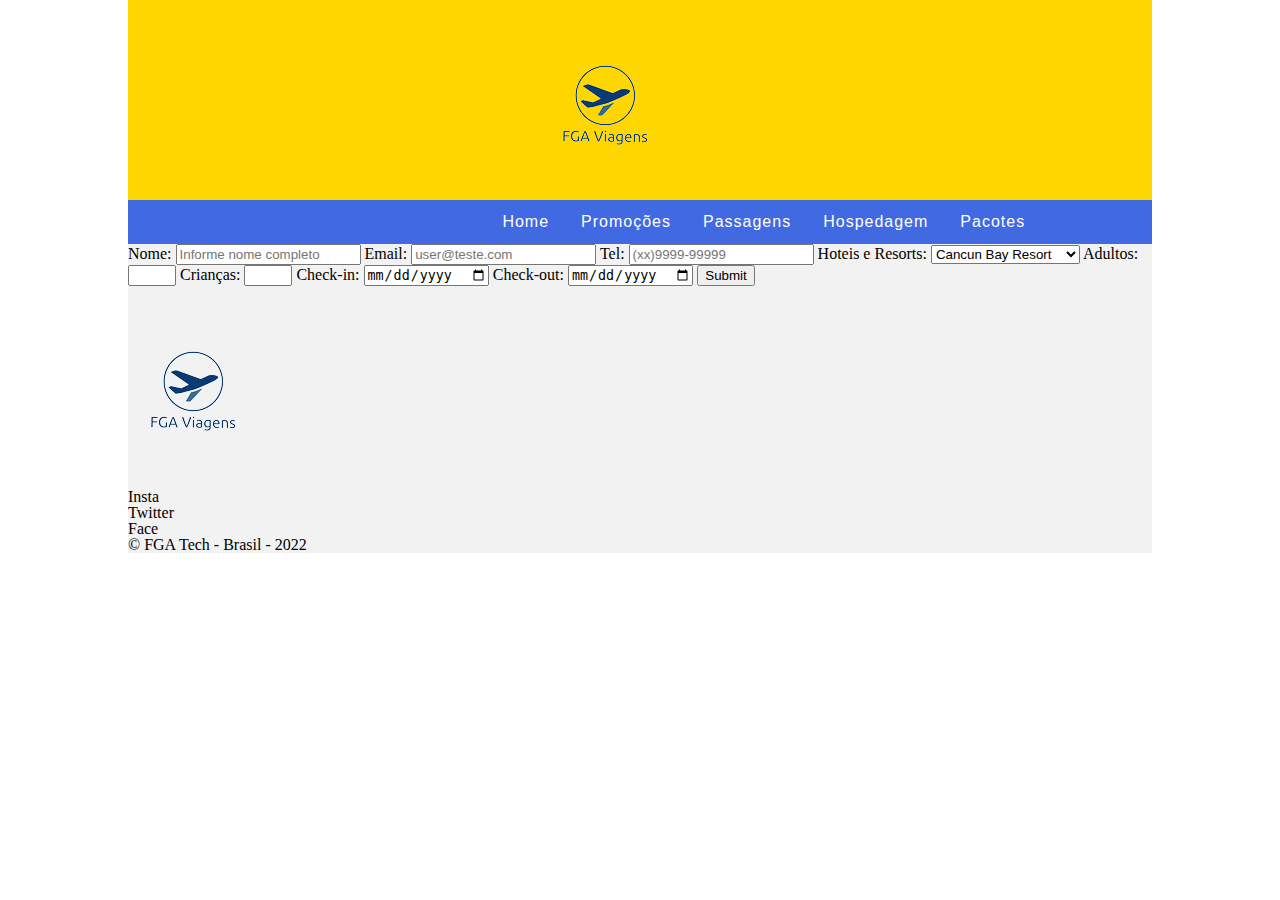
==== reserva.html @ 2d35185d "finalizado primeira parte" ====
<!DOCTYPE html>
<html>

<head>
    <meta charset="UTF-8">
    <meta http-equiv="X-UA-Compatible" content="IE=edge">
    <meta name="viewport" content="width=device-width, initial-scale=1.0">

    <link rel="stylesheet" href="css/normalize.css">
    <link rel="stylesheet" href="css/style.css">
    
    <title>Hospedagem</title>
</head>

<body>

    <div class="container">
        <header class="header">
            <img class="logo" src="img/logo.png" alt="FGA Viagens" />
        </header>

        <nav class="nav-bar">
            <ul>
                <li><a href="#">Home</a></li>
                <li><a href="#">Promoções</a></li>
                <li><a href="passagens.html">Passagens</a></li>
                <li><a href="hospedagem.html">Hospedagem</a></li>
                <li><a href="#">Pacotes</a></li>
            </ul>

        </nav>

        <section>
            <form name="reserva" method="post" enctype="multipart/form-data" action="#">
                <label for="nome"> Nome: 
                    <input type="text" id="nome" class="form-text" required maxlength="35" 
                    placeholder="Informe nome completo"/>
                </label>
                <label for="email"> Email: 
                    <input type="email" id="email" class="form-text" required maxlength="100"
                    placeholder="user@teste.com" />
                </label>
                <label for="tel"> Tel: 
                    <input type="tel" id="tel" class="form-text" required maxlength="15" 
                    placeholder="(xx)9999-99999" />
                </label>
                <label for="hoteis">Hoteis e Resorts:</label>
                <select id="hoteis" name="hoteis">
                    <option value="Cancun Bay">Cancun Bay Resort</option>
                    <option value="Coral Beach">Coral Beach Resort</option>
                    <option value="Haven Riviera">Haven Riviera Resort</option>
                </select>
                <label for="adultos">Adultos:</label>
                <input type="number" id="adultos" name="adultos" min="1" max="6" />
                <label for="crianças">Crianças:</label>
                <input type="number" id="crianças" name="crianças" min="1" max="3" />

               <label for="checkin"> Check-in: <input type="date" name="checkin" id="checkin"></label>
               <label for="checkout"> Check-out: <input type="date" name="checkout" id="checkout"></label>


                <input type="submit" id="enviar" />
            </form>



        </section>





        <footer>
            <img src="img/logo.png" alt="FGA Viagens" />
            
            <ul>
                <li>Insta</li>
                <li>Twitter</li>
                <li>Face</li>
            </ul>
            <p>
                &copy; FGA Tech - Brasil - 2022
            </p>
        </footer>


    </div>

</body>

</html>
---- css/style.css ----
.container{
    background-color: #f2f2f2; 
    width: 80%;
    margin-left: 10%;
}

.logo{
    display: block;
    margin-left: auto;
    margin-right: auto;
}


/* cabeçalho da pagina */

.header{
    background-color: gold;
}

/* menu inicio da página*/ 
.nav-bar li{
    float: left;
    text-align: center;
    letter-spacing:1px;
  
}

.nav-bar ul{
    list-style-type: none;
    overflow: hidden;
    padding-left:35%;
    background-color: RoyalBlue;
    font-family: "Anton", sans-serif;
}

.nav-bar li a{
    color:white;
    text-decoration: none;
    padding: 14px 16px;
    display: block;
       
}

.nav-bar li a:hover{
    background-color: gold;
    color:blue;
}

/* banner*/
.banner img{
    display: block;
    margin-left: auto;
    margin-right: auto;
    padding-top: 5px;
}

.resorts{
    margin-top: 25px;
    padding: 5px;
    font-family: "Varela_Round", sans-serif;
}

.resorts header{
    text-align: center;
    color: rgb(14, 14, 145);
    font-size: 35pt;
}

.resorts article{
    width: 90%;
    display: block;
    margin-left: auto;
    margin-right: auto;
}

.resorts p{
    padding: 5px;
    text-align: justify;
    color: rgb(14, 14, 145);
    font-size: 25px;
}

/* cards */

.column {
    float: left;
    width: 30%;
    padding: 15px;
    height: 350px;
    margin: 2% 0 2% 1%;
    box-shadow: 0 4px 8px 0 rgba(0, 0, 0, 0.2), 0 6px 20px 0 rgba(0, 0, 0, 0.19);
   
  }

.img-card{
    display: block;
    margin-left: auto;
    margin-right: auto;
    width: 400px;
}
  
.banner-card{
    width: 400px;
    margin-left: auto;
    margin-right: auto;
    margin-top: 2px;
    text-align: center;
    background-color: DimGray;
    font-family: "Anton", sans-serif;
}

.banner-card a{
    display: block;
    padding: 10px;
    text-decoration: none;
    color: white;
    font-size: 30px;
}

.row:after {
    content: "";
    display: table;
    clear: both;
  }
  




/* reserva */
.reserva{
    background-image: linear-gradient(RoyalBlue, LightSkyBlue);
    height: 250px;
}

.reserva h3{
    text-align: center;
    font-size: 25pt;
    color: white;
    padding: 35px 0;
}

.reserva button{
    background-color: gold;
    padding: 20px 26px;
    color: blue;
    font-size: 20pt;
    border-color: gold;
    border-radius: 8px 0;
    margin-bottom: 20px;
    margin-left: 45%;
}

.reserva button a{
   text-decoration: none;
   color: blue;
}

.reserva button a:hover{
    background-color: blue;
    color:white;
 }
 
 /* rodape da página*/

.footer{
    background-image: linear-gradient(LightSkyBlue, CornflowerBlue);
    margin-top: 5px;  
    color: white;
    text-align: center;
   }

.footer li{
    margin-left: auto;
    margin-right: auto;
    display: inline-block;
}

.footer ul{
  
    list-style-type: none;
    overflow: hidden;

}

.footer li a{
    color:white;
    text-decoration: none;
    padding: 24px 20px;
  }

.footer li a:hover{
    color:blue;
}

.creditos{
    margin-top: 2%;
}
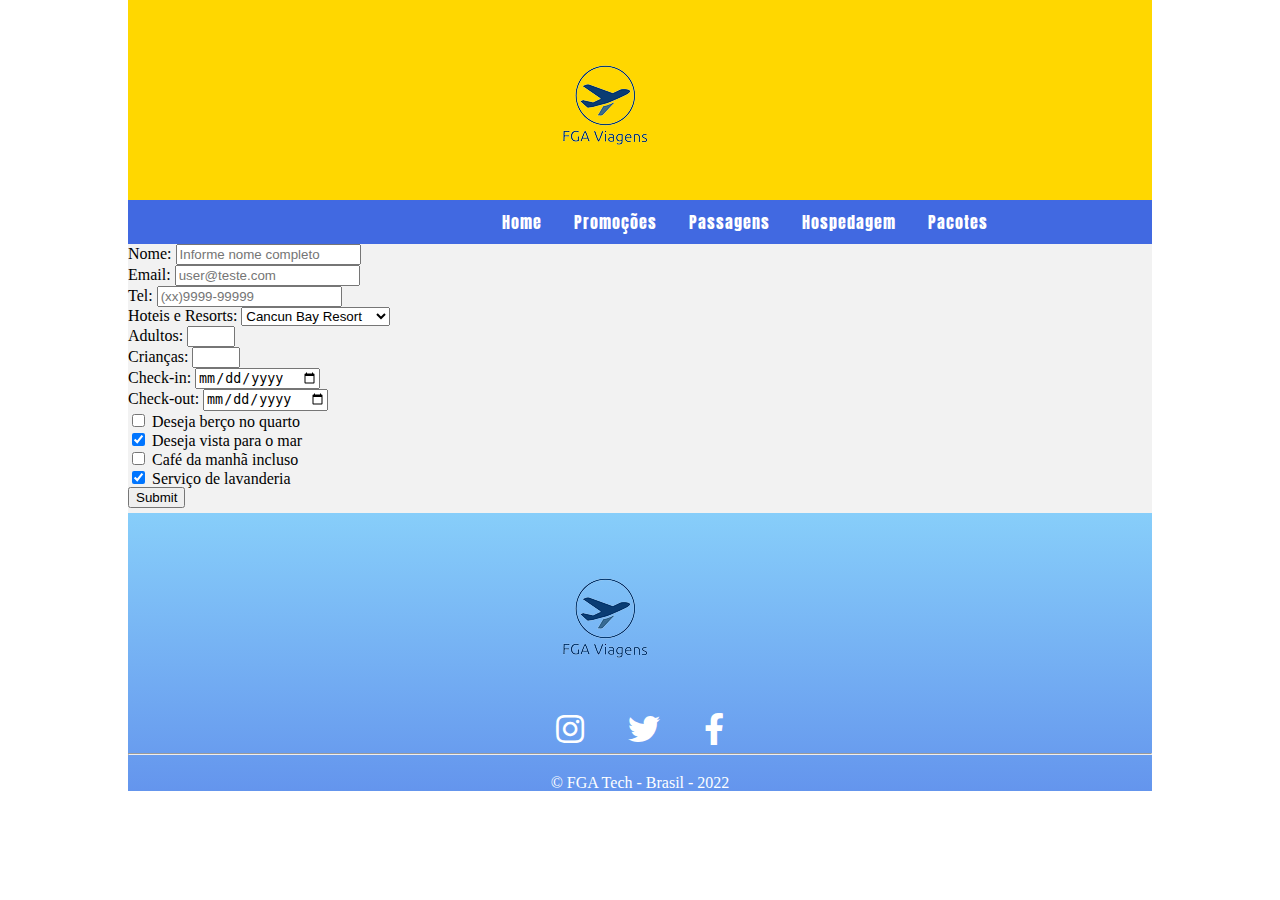
==== commit 0792cfbb: "upload dos arquivos" ====
--- a/reserva.html
+++ b/reserva.html
@@ -1,91 +1,228 @@
 <!DOCTYPE html>
 <html>
-
-<head>
-    <meta charset="UTF-8">
-    <meta http-equiv="X-UA-Compatible" content="IE=edge">
-    <meta name="viewport" content="width=device-width, initial-scale=1.0">
-
-    <link rel="stylesheet" href="css/normalize.css">
-    <link rel="stylesheet" href="css/style.css">
-    
+  <head>
+    <meta charset="UTF-8" />
+    <meta http-equiv="X-UA-Compatible" content="IE=edge" />
+    <meta name="viewport" content="width=device-width, initial-scale=1.0" />
+
+    <link rel="stylesheet" href="css/normalize.css" />
+    <link rel="stylesheet" href="css/style.css" />
+    <link
+      rel="stylesheet"
+      href="font/fontawesome-free-5.15.4-web/css/all.min.css"
+    />
+    <link
+      rel="stylesheet"
+      href="https://fonts.googleapis.com/css?family=Barlow|Anton"
+    />
+
+    <!-- CSS only -->
+    <link
+      href="https://cdn.jsdelivr.net/npm/bootstrap@5.2.0-beta1/dist/css/bootstrap.min.css"
+      rel="stylesheet"
+      integrity="sha384-0evHe/X+R7YkIZDRvuzKMRqM+OrBnVFBL6DOitfPri4tjfHxaWutUpFmBp4vmVor"
+      crossorigin="anonymous"
+    />
+    <!-- JavaScript Bundle with Popper -->
+    <script
+      src="https://cdn.jsdelivr.net/npm/bootstrap@5.2.0-beta1/dist/js/bootstrap.bundle.min.js"
+      integrity="sha384-pprn3073KE6tl6bjs2QrFaJGz5/SUsLqktiwsUTF55Jfv3qYSDhgCecCxMW52nD2"
+      crossorigin="anonymous"
+    ></script>
+
     <title>Hospedagem</title>
-</head>
-
-<body>
-
+  </head>
+
+  <body>
     <div class="container">
-        <header class="header">
-            <img class="logo" src="img/logo.png" alt="FGA Viagens" />
-        </header>
-
-        <nav class="nav-bar">
-            <ul>
-                <li><a href="#">Home</a></li>
-                <li><a href="#">Promoções</a></li>
-                <li><a href="passagens.html">Passagens</a></li>
-                <li><a href="hospedagem.html">Hospedagem</a></li>
-                <li><a href="#">Pacotes</a></li>
-            </ul>
-
-        </nav>
-
-        <section>
-            <form name="reserva" method="post" enctype="multipart/form-data" action="#">
-                <label for="nome"> Nome: 
-                    <input type="text" id="nome" class="form-text" required maxlength="35" 
-                    placeholder="Informe nome completo"/>
-                </label>
-                <label for="email"> Email: 
-                    <input type="email" id="email" class="form-text" required maxlength="100"
-                    placeholder="user@teste.com" />
-                </label>
-                <label for="tel"> Tel: 
-                    <input type="tel" id="tel" class="form-text" required maxlength="15" 
-                    placeholder="(xx)9999-99999" />
-                </label>
-                <label for="hoteis">Hoteis e Resorts:</label>
-                <select id="hoteis" name="hoteis">
-                    <option value="Cancun Bay">Cancun Bay Resort</option>
-                    <option value="Coral Beach">Coral Beach Resort</option>
-                    <option value="Haven Riviera">Haven Riviera Resort</option>
-                </select>
-                <label for="adultos">Adultos:</label>
-                <input type="number" id="adultos" name="adultos" min="1" max="6" />
-                <label for="crianças">Crianças:</label>
-                <input type="number" id="crianças" name="crianças" min="1" max="3" />
-
-               <label for="checkin"> Check-in: <input type="date" name="checkin" id="checkin"></label>
-               <label for="checkout"> Check-out: <input type="date" name="checkout" id="checkout"></label>
-
-
-                <input type="submit" id="enviar" />
-            </form>
-
-
-
-        </section>
-
-
-
-
-
-        <footer>
-            <img src="img/logo.png" alt="FGA Viagens" />
-            
-            <ul>
-                <li>Insta</li>
-                <li>Twitter</li>
-                <li>Face</li>
-            </ul>
-            <p>
-                &copy; FGA Tech - Brasil - 2022
-            </p>
-        </footer>
-
-
+      <header class="header">
+        <img class="logo" src="img/logo.png" alt="FGA Viagens" />
+      </header>
+
+      <nav class="nav-bar">
+        <ul>
+          <li><a href="#">Home</a></li>
+          <li><a href="#">Promoções</a></li>
+          <li><a href="passagens.html">Passagens</a></li>
+          <li><a href="hospedagem.html">Hospedagem</a></li>
+          <li><a href="#">Pacotes</a></li>
+        </ul>
+      </nav>
+
+      <section>
+        <form
+          name="reserva"
+          method="post"
+          enctype="multipart/form-data"
+          action="#"
+        >
+          <div class="row mt-1 mb-3">
+            <div class="col">
+              <label for="nome">Nome:</label>
+              <input
+                type="text"
+                id="nome"
+                class="form-text form-control"
+                required
+                maxlength="35"
+                placeholder="Informe nome completo"
+              />
+            </div>
+            <div class="col">
+              <label for="email">Email:</label>
+              <input
+                type="email"
+                id="email"
+                class="form-text form-control"
+                required
+                maxlength="100"
+                placeholder="user@teste.com"
+              />
+            </div>
+            <div class="col">
+              <label for="tel">Tel:</label>
+              <input
+                type="tel"
+                id="tel"
+                class="form-text form-control"
+                required
+                maxlength="15"
+                placeholder="(xx)9999-99999"
+              />
+            </div>
+          </div>
+          <div class="row mb-3">
+            <div class="col">
+              <label for="hoteis">Hoteis e Resorts:</label>
+              <select
+                id="hoteis"
+                name="hoteis"
+                class="form-control form-select"
+              >
+                <option value="Cancun Bay">Cancun Bay Resort</option>
+                <option value="Coral Beach">Coral Beach Resort</option>
+                <option value="Haven Riviera">Haven Riviera Resort</option>
+              </select>
+            </div>
+            <div class="col">
+              <label for="adultos">Adultos:</label>
+              <input
+                type="number"
+                id="adultos"
+                name="adultos"
+                min="1"
+                max="6"
+                class="form-control"
+              />
+            </div>
+            <div class="col">
+              <label for="crianças">Crianças:</label>
+
+              <input
+                type="number"
+                id="crianças"
+                name="crianças"
+                min="1"
+                max="3"
+                class="form-control"
+              />
+            </div>
+          </div>
+          <div class="row">
+            <div class="col-4">
+              <label for="checkin"> Check-in: </label>
+              <input
+                type="date"
+                name="checkin"
+                id="checkin"
+                class="form-control"
+              />
+            </div>
+            <div class="col-4">
+              <label for="checkout"> Check-out: </label>
+              <input
+                type="date"
+                name="checkout"
+                id="checkout"
+                class="form-control"
+              />
+            </div>
+
+            <div class="col-4 d-flex flex-column">
+              <div class="form-check form-switch">
+                <input
+                  class="form-check-input"
+                  type="checkbox"
+                  role="switch"
+                  id="flexSwitchCheckQuarto"
+                />
+                <label class="form-check-label" for="flexSwitchCheckQuarto"
+                  >Deseja berço no quarto</label
+                >
+              </div>
+              <div class="form-check form-switch">
+                <input
+                  class="form-check-input"
+                  type="checkbox"
+                  role="switch"
+                  id="flexSwitchCheckMar"
+                  checked
+                />
+                <label class="form-check-label" for="flexSwitchCheckMar"
+                  >Deseja vista para o mar</label
+                >
+              </div>
+
+              <div class="form-check form-switch">
+                <input
+                  class="form-check-input"
+                  type="checkbox"
+                  role="switch"
+                  id="flexSwitchCheckCafe"
+                />
+                <label class="form-check-label" for="flexSwitchCheckCafe"
+                  >Café da manhã incluso</label
+                >
+              </div>
+              <div class="form-check form-switch">
+                <input
+                  class="form-check-input"
+                  type="checkbox"
+                  role="switch"
+                  id="flexSwitchCheckLavanderia"
+                  checked
+                />
+                <label class="form-check-label" for="flexSwitchCheckLavanderia"
+                  >Serviço de lavanderia</label
+                >
+              </div>
+            </div>
+          </div>
+          <div class="row">
+            <div class="col d-flex align-items-end">
+              <input type="submit" id="enviar" class="btn btn-primary" />
+            </div>
+          </div>
+        </form>
+      </section>
+
+      <footer class="footer mt-5">
+        <img class="logo" src="img/logo.png" alt="FGA Viagens" />
+
+        <ul>
+          <li>
+            <a href="#"><i class="fab fa-instagram fa-2x"></i></a>
+          </li>
+          <li>
+            <a href="#"><i class="fab fa-twitter fa-2x"></i></a>
+          </li>
+          <li>
+            <a href="#"><i class="fab fa-facebook-f fa-2x"></i></a>
+          </li>
+        </ul>
+        <hr />
+        <p class="creditos">&copy; FGA Tech - Brasil - 2022</p>
+      </footer>
     </div>
-
-</body>
-
+  </body>
 </html>
--- a/font/fontawesome-free-5.15.4-web/css/all.min.css
+++ b/font/fontawesome-free-5.15.4-web/css/all.min.css
@@ -0,0 +1,5 @@
+/*!
+ * Font Awesome Free 5.15.4 by @fontawesome - https://fontawesome.com
+ * License - https://fontawesome.com/license/free (Icons: CC BY 4.0, Fonts: SIL OFL 1.1, Code: MIT License)
+ */
+.fa,.fab,.fad,.fal,.far,.fas{-moz-osx-font-smoothing:grayscale;-webkit-font-smoothing:antialiased;display:inline-block;font-style:normal;font-variant:normal;text-rendering:auto;line-height:1}.fa-lg{font-size:1.33333em;line-height:.75em;vertical-align:-.0667em}.fa-xs{font-size:.75em}.fa-sm{font-size:.875em}.fa-1x{font-size:1em}.fa-2x{font-size:2em}.fa-3x{font-size:3em}.fa-4x{font-size:4em}.fa-5x{font-size:5em}.fa-6x{font-size:6em}.fa-7x{font-size:7em}.fa-8x{font-size:8em}.fa-9x{font-size:9em}.fa-10x{font-size:10em}.fa-fw{text-align:center;width:1.25em}.fa-ul{list-style-type:none;margin-left:2.5em;padding-left:0}.fa-ul>li{position:relative}.fa-li{left:-2em;position:absolute;text-align:center;width:2em;line-height:inherit}.fa-border{border:.08em solid #eee;border-radius:.1em;padding:.2em .25em .15em}.fa-pull-left{float:left}.fa-pull-right{float:right}.fa.fa-pull-left,.fab.fa-pull-left,.fal.fa-pull-left,.far.fa-pull-left,.fas.fa-pull-left{margin-right:.3em}.fa.fa-pull-right,.fab.fa-pull-right,.fal.fa-pull-right,.far.fa-pull-right,.fas.fa-pull-right{margin-left:.3em}.fa-spin{-webkit-animation:fa-spin 2s linear infinite;animation:fa-spin 2s linear infinite}.fa-pulse{-webkit-animation:fa-spin 1s steps(8) infinite;animation:fa-spin 1s steps(8) infinite}@-webkit-keyframes fa-spin{0%{-webkit-transform:rotate(0deg);transform:rotate(0deg)}to{-webkit-transform:rotate(1turn);transform:rotate(1turn)}}@keyframes fa-spin{0%{-webkit-transform:rotate(0deg);transform:rotate(0deg)}to{-webkit-transform:rotate(1turn);transform:rotate(1turn)}}.fa-rotate-90{-ms-filter:"progid:DXImageTransform.Microsoft.BasicImage(rotation=1)";-webkit-transform:rotate(90deg);transform:rotate(90deg)}.fa-rotate-180{-ms-filter:"progid:DXImageTransform.Microsoft.BasicImage(rotation=2)";-webkit-transform:rotate(180deg);transform:rotate(180deg)}.fa-rotate-270{-ms-filter:"progid:DXImageTransform.Microsoft.BasicImage(rotation=3)";-webkit-transform:rotate(270deg);transform:rotate(270deg)}.fa-flip-horizontal{-ms-filter:"progid:DXImageTransform.Microsoft.BasicImage(rotation=0, mirror=1)";-webkit-transform:scaleX(-1);transform:scaleX(-1)}.fa-flip-vertical{-webkit-transform:scaleY(-1);transform:scaleY(-1)}.fa-flip-both,.fa-flip-horizontal.fa-flip-vertical,.fa-flip-vertical{-ms-filter:"progid:DXImageTransform.Microsoft.BasicImage(rotation=2, mirror=1)"}.fa-flip-both,.fa-flip-horizontal.fa-flip-vertical{-webkit-transform:scale(-1);transform:scale(-1)}:root .fa-flip-both,:root .fa-flip-horizontal,:root .fa-flip-vertical,:root .fa-rotate-90,:root .fa-rotate-180,:root .fa-rotate-270{-webkit-filter:none;filter:none}.fa-stack{display:inline-block;height:2em;line-height:2em;position:relative;vertical-align:middle;width:2.5em}.fa-stack-1x,.fa-stack-2x{left:0;position:absolute;text-align:center;width:100%}.fa-stack-1x{line-height:inherit}.fa-stack-2x{font-size:2em}.fa-inverse{color:#fff}.fa-500px:before{content:"\f26e"}.fa-accessible-icon:before{content:"\f368"}.fa-accusoft:before{content:"\f369"}.fa-acquisitions-incorporated:before{content:"\f6af"}.fa-ad:before{content:"\f641"}.fa-address-book:before{content:"\f2b9"}.fa-address-card:before{content:"\f2bb"}.fa-adjust:before{content:"\f042"}.fa-adn:before{content:"\f170"}.fa-adversal:before{content:"\f36a"}.fa-affiliatetheme:before{content:"\f36b"}.fa-air-freshener:before{content:"\f5d0"}.fa-airbnb:before{content:"\f834"}.fa-algolia:before{content:"\f36c"}.fa-align-center:before{content:"\f037"}.fa-align-justify:before{content:"\f039"}.fa-align-left:before{content:"\f036"}.fa-align-right:before{content:"\f038"}.fa-alipay:before{content:"\f642"}.fa-allergies:before{content:"\f461"}.fa-amazon:before{content:"\f270"}.fa-amazon-pay:before{content:"\f42c"}.fa-ambulance:before{content:"\f0f9"}.fa-american-sign-language-interpreting:before{content:"\f2a3"}.fa-amilia:before{content:"\f36d"}.fa-anchor:before{content:"\f13d"}.fa-android:before{content:"\f17b"}.fa-angellist:before{content:"\f209"}.fa-angle-double-down:before{content:"\f103"}.fa-angle-double-left:before{content:"\f100"}.fa-angle-double-right:before{content:"\f101"}.fa-angle-double-up:before{content:"\f102"}.fa-angle-down:before{content:"\f107"}.fa-angle-left:before{content:"\f104"}.fa-angle-right:before{content:"\f105"}.fa-angle-up:before{content:"\f106"}.fa-angry:before{content:"\f556"}.fa-angrycreative:before{content:"\f36e"}.fa-angular:before{content:"\f420"}.fa-ankh:before{content:"\f644"}.fa-app-store:before{content:"\f36f"}.fa-app-store-ios:before{content:"\f370"}.fa-apper:before{content:"\f371"}.fa-apple:before{content:"\f179"}.fa-apple-alt:before{content:"\f5d1"}.fa-apple-pay:before{content:"\f415"}.fa-archive:before{content:"\f187"}.fa-archway:before{content:"\f557"}.fa-arrow-alt-circle-down:before{content:"\f358"}.fa-arrow-alt-circle-left:before{content:"\f359"}.fa-arrow-alt-circle-right:before{content:"\f35a"}.fa-arrow-alt-circle-up:before{content:"\f35b"}.fa-arrow-circle-down:before{content:"\f0ab"}.fa-arrow-circle-left:before{content:"\f0a8"}.fa-arrow-circle-right:before{content:"\f0a9"}.fa-arrow-circle-up:before{content:"\f0aa"}.fa-arrow-down:before{content:"\f063"}.fa-arrow-left:before{content:"\f060"}.fa-arrow-right:before{content:"\f061"}.fa-arrow-up:before{content:"\f062"}.fa-arrows-alt:before{content:"\f0b2"}.fa-arrows-alt-h:before{content:"\f337"}.fa-arrows-alt-v:before{content:"\f338"}.fa-artstation:before{content:"\f77a"}.fa-assistive-listening-systems:before{content:"\f2a2"}.fa-asterisk:before{content:"\f069"}.fa-asymmetrik:before{content:"\f372"}.fa-at:before{content:"\f1fa"}.fa-atlas:before{content:"\f558"}.fa-atlassian:before{content:"\f77b"}.fa-atom:before{content:"\f5d2"}.fa-audible:before{content:"\f373"}.fa-audio-description:before{content:"\f29e"}.fa-autoprefixer:before{content:"\f41c"}.fa-avianex:before{content:"\f374"}.fa-aviato:before{content:"\f421"}.fa-award:before{content:"\f559"}.fa-aws:before{content:"\f375"}.fa-baby:before{content:"\f77c"}.fa-baby-carriage:before{content:"\f77d"}.fa-backspace:before{content:"\f55a"}.fa-backward:before{content:"\f04a"}.fa-bacon:before{content:"\f7e5"}.fa-bacteria:before{content:"\e059"}.fa-bacterium:before{content:"\e05a"}.fa-bahai:before{content:"\f666"}.fa-balance-scale:before{content:"\f24e"}.fa-balance-scale-left:before{content:"\f515"}.fa-balance-scale-right:before{content:"\f516"}.fa-ban:before{content:"\f05e"}.fa-band-aid:before{content:"\f462"}.fa-bandcamp:before{content:"\f2d5"}.fa-barcode:before{content:"\f02a"}.fa-bars:before{content:"\f0c9"}.fa-baseball-ball:before{content:"\f433"}.fa-basketball-ball:before{content:"\f434"}.fa-bath:before{content:"\f2cd"}.fa-battery-empty:before{content:"\f244"}.fa-battery-full:before{content:"\f240"}.fa-battery-half:before{content:"\f242"}.fa-battery-quarter:before{content:"\f243"}.fa-battery-three-quarters:before{content:"\f241"}.fa-battle-net:before{content:"\f835"}.fa-bed:before{content:"\f236"}.fa-beer:before{content:"\f0fc"}.fa-behance:before{content:"\f1b4"}.fa-behance-square:before{content:"\f1b5"}.fa-bell:before{content:"\f0f3"}.fa-bell-slash:before{content:"\f1f6"}.fa-bezier-curve:before{content:"\f55b"}.fa-bible:before{content:"\f647"}.fa-bicycle:before{content:"\f206"}.fa-biking:before{content:"\f84a"}.fa-bimobject:before{content:"\f378"}.fa-binoculars:before{content:"\f1e5"}.fa-biohazard:before{content:"\f780"}.fa-birthday-cake:before{content:"\f1fd"}.fa-bitbucket:before{content:"\f171"}.fa-bitcoin:before{content:"\f379"}.fa-bity:before{content:"\f37a"}.fa-black-tie:before{content:"\f27e"}.fa-blackberry:before{content:"\f37b"}.fa-blender:before{content:"\f517"}.fa-blender-phone:before{content:"\f6b6"}.fa-blind:before{content:"\f29d"}.fa-blog:before{content:"\f781"}.fa-blogger:before{content:"\f37c"}.fa-blogger-b:before{content:"\f37d"}.fa-bluetooth:before{content:"\f293"}.fa-bluetooth-b:before{content:"\f294"}.fa-bold:before{content:"\f032"}.fa-bolt:before{content:"\f0e7"}.fa-bomb:before{content:"\f1e2"}.fa-bone:before{content:"\f5d7"}.fa-bong:before{content:"\f55c"}.fa-book:before{content:"\f02d"}.fa-book-dead:before{content:"\f6b7"}.fa-book-medical:before{content:"\f7e6"}.fa-book-open:before{content:"\f518"}.fa-book-reader:before{content:"\f5da"}.fa-bookmark:before{content:"\f02e"}.fa-bootstrap:before{content:"\f836"}.fa-border-all:before{content:"\f84c"}.fa-border-none:before{content:"\f850"}.fa-border-style:before{content:"\f853"}.fa-bowling-ball:before{content:"\f436"}.fa-box:before{content:"\f466"}.fa-box-open:before{content:"\f49e"}.fa-box-tissue:before{content:"\e05b"}.fa-boxes:before{content:"\f468"}.fa-braille:before{content:"\f2a1"}.fa-brain:before{content:"\f5dc"}.fa-bread-slice:before{content:"\f7ec"}.fa-briefcase:before{content:"\f0b1"}.fa-briefcase-medical:before{content:"\f469"}.fa-broadcast-tower:before{content:"\f519"}.fa-broom:before{content:"\f51a"}.fa-brush:before{content:"\f55d"}.fa-btc:before{content:"\f15a"}.fa-buffer:before{content:"\f837"}.fa-bug:before{content:"\f188"}.fa-building:before{content:"\f1ad"}.fa-bullhorn:before{content:"\f0a1"}.fa-bullseye:before{content:"\f140"}.fa-burn:before{content:"\f46a"}.fa-buromobelexperte:before{content:"\f37f"}.fa-bus:before{content:"\f207"}.fa-bus-alt:before{content:"\f55e"}.fa-business-time:before{content:"\f64a"}.fa-buy-n-large:before{content:"\f8a6"}.fa-buysellads:before{content:"\f20d"}.fa-calculator:before{content:"\f1ec"}.fa-calendar:before{content:"\f133"}.fa-calendar-alt:before{content:"\f073"}.fa-calendar-check:before{content:"\f274"}.fa-calendar-day:before{content:"\f783"}.fa-calendar-minus:before{content:"\f272"}.fa-calendar-plus:before{content:"\f271"}.fa-calendar-times:before{content:"\f273"}.fa-calendar-week:before{content:"\f784"}.fa-camera:before{content:"\f030"}.fa-camera-retro:before{content:"\f083"}.fa-campground:before{content:"\f6bb"}.fa-canadian-maple-leaf:before{content:"\f785"}.fa-candy-cane:before{content:"\f786"}.fa-cannabis:before{content:"\f55f"}.fa-capsules:before{content:"\f46b"}.fa-car:before{content:"\f1b9"}.fa-car-alt:before{content:"\f5de"}.fa-car-battery:before{content:"\f5df"}.fa-car-crash:before{content:"\f5e1"}.fa-car-side:before{content:"\f5e4"}.fa-caravan:before{content:"\f8ff"}.fa-caret-down:before{content:"\f0d7"}.fa-caret-left:before{content:"\f0d9"}.fa-caret-right:before{content:"\f0da"}.fa-caret-square-down:before{content:"\f150"}.fa-caret-square-left:before{content:"\f191"}.fa-caret-square-right:before{content:"\f152"}.fa-caret-square-up:before{content:"\f151"}.fa-caret-up:before{content:"\f0d8"}.fa-carrot:before{content:"\f787"}.fa-cart-arrow-down:before{content:"\f218"}.fa-cart-plus:before{content:"\f217"}.fa-cash-register:before{content:"\f788"}.fa-cat:before{content:"\f6be"}.fa-cc-amazon-pay:before{content:"\f42d"}.fa-cc-amex:before{content:"\f1f3"}.fa-cc-apple-pay:before{content:"\f416"}.fa-cc-diners-club:before{content:"\f24c"}.fa-cc-discover:before{content:"\f1f2"}.fa-cc-jcb:before{content:"\f24b"}.fa-cc-mastercard:before{content:"\f1f1"}.fa-cc-paypal:before{content:"\f1f4"}.fa-cc-stripe:before{content:"\f1f5"}.fa-cc-visa:before{content:"\f1f0"}.fa-centercode:before{content:"\f380"}.fa-centos:before{content:"\f789"}.fa-certificate:before{content:"\f0a3"}.fa-chair:before{content:"\f6c0"}.fa-chalkboard:before{content:"\f51b"}.fa-chalkboard-teacher:before{content:"\f51c"}.fa-charging-station:before{content:"\f5e7"}.fa-chart-area:before{content:"\f1fe"}.fa-chart-bar:before{content:"\f080"}.fa-chart-line:before{content:"\f201"}.fa-chart-pie:before{content:"\f200"}.fa-check:before{content:"\f00c"}.fa-check-circle:before{content:"\f058"}.fa-check-double:before{content:"\f560"}.fa-check-square:before{content:"\f14a"}.fa-cheese:before{content:"\f7ef"}.fa-chess:before{content:"\f439"}.fa-chess-bishop:before{content:"\f43a"}.fa-chess-board:before{content:"\f43c"}.fa-chess-king:before{content:"\f43f"}.fa-chess-knight:before{content:"\f441"}.fa-chess-pawn:before{content:"\f443"}.fa-chess-queen:before{content:"\f445"}.fa-chess-rook:before{content:"\f447"}.fa-chevron-circle-down:before{content:"\f13a"}.fa-chevron-circle-left:before{content:"\f137"}.fa-chevron-circle-right:before{content:"\f138"}.fa-chevron-circle-up:before{content:"\f139"}.fa-chevron-down:before{content:"\f078"}.fa-chevron-left:before{content:"\f053"}.fa-chevron-right:before{content:"\f054"}.fa-chevron-up:before{content:"\f077"}.fa-child:before{content:"\f1ae"}.fa-chrome:before{content:"\f268"}.fa-chromecast:before{content:"\f838"}.fa-church:before{content:"\f51d"}.fa-circle:before{content:"\f111"}.fa-circle-notch:before{content:"\f1ce"}.fa-city:before{content:"\f64f"}.fa-clinic-medical:before{content:"\f7f2"}.fa-clipboard:before{content:"\f328"}.fa-clipboard-check:before{content:"\f46c"}.fa-clipboard-list:before{content:"\f46d"}.fa-clock:before{content:"\f017"}.fa-clone:before{content:"\f24d"}.fa-closed-captioning:before{content:"\f20a"}.fa-cloud:before{content:"\f0c2"}.fa-cloud-download-alt:before{content:"\f381"}.fa-cloud-meatball:before{content:"\f73b"}.fa-cloud-moon:before{content:"\f6c3"}.fa-cloud-moon-rain:before{content:"\f73c"}.fa-cloud-rain:before{content:"\f73d"}.fa-cloud-showers-heavy:before{content:"\f740"}.fa-cloud-sun:before{content:"\f6c4"}.fa-cloud-sun-rain:before{content:"\f743"}.fa-cloud-upload-alt:before{content:"\f382"}.fa-cloudflare:before{content:"\e07d"}.fa-cloudscale:before{content:"\f383"}.fa-cloudsmith:before{content:"\f384"}.fa-cloudversify:before{content:"\f385"}.fa-cocktail:before{content:"\f561"}.fa-code:before{content:"\f121"}.fa-code-branch:before{content:"\f126"}.fa-codepen:before{content:"\f1cb"}.fa-codiepie:before{content:"\f284"}.fa-coffee:before{content:"\f0f4"}.fa-cog:before{content:"\f013"}.fa-cogs:before{content:"\f085"}.fa-coins:before{content:"\f51e"}.fa-columns:before{content:"\f0db"}.fa-comment:before{content:"\f075"}.fa-comment-alt:before{content:"\f27a"}.fa-comment-dollar:before{content:"\f651"}.fa-comment-dots:before{content:"\f4ad"}.fa-comment-medical:before{content:"\f7f5"}.fa-comment-slash:before{content:"\f4b3"}.fa-comments:before{content:"\f086"}.fa-comments-dollar:before{content:"\f653"}.fa-compact-disc:before{content:"\f51f"}.fa-compass:before{content:"\f14e"}.fa-compress:before{content:"\f066"}.fa-compress-alt:before{content:"\f422"}.fa-compress-arrows-alt:before{content:"\f78c"}.fa-concierge-bell:before{content:"\f562"}.fa-confluence:before{content:"\f78d"}.fa-connectdevelop:before{content:"\f20e"}.fa-contao:before{content:"\f26d"}.fa-cookie:before{content:"\f563"}.fa-cookie-bite:before{content:"\f564"}.fa-copy:before{content:"\f0c5"}.fa-copyright:before{content:"\f1f9"}.fa-cotton-bureau:before{content:"\f89e"}.fa-couch:before{content:"\f4b8"}.fa-cpanel:before{content:"\f388"}.fa-creative-commons:before{content:"\f25e"}.fa-creative-commons-by:before{content:"\f4e7"}.fa-creative-commons-nc:before{content:"\f4e8"}.fa-creative-commons-nc-eu:before{content:"\f4e9"}.fa-creative-commons-nc-jp:before{content:"\f4ea"}.fa-creative-commons-nd:before{content:"\f4eb"}.fa-creative-commons-pd:before{content:"\f4ec"}.fa-creative-commons-pd-alt:before{content:"\f4ed"}.fa-creative-commons-remix:before{content:"\f4ee"}.fa-creative-commons-sa:before{content:"\f4ef"}.fa-creative-commons-sampling:before{content:"\f4f0"}.fa-creative-commons-sampling-plus:before{content:"\f4f1"}.fa-creative-commons-share:before{content:"\f4f2"}.fa-creative-commons-zero:before{content:"\f4f3"}.fa-credit-card:before{content:"\f09d"}.fa-critical-role:before{content:"\f6c9"}.fa-crop:before{content:"\f125"}.fa-crop-alt:before{content:"\f565"}.fa-cross:before{content:"\f654"}.fa-crosshairs:before{content:"\f05b"}.fa-crow:before{content:"\f520"}.fa-crown:before{content:"\f521"}.fa-crutch:before{content:"\f7f7"}.fa-css3:before{content:"\f13c"}.fa-css3-alt:before{content:"\f38b"}.fa-cube:before{content:"\f1b2"}.fa-cubes:before{content:"\f1b3"}.fa-cut:before{content:"\f0c4"}.fa-cuttlefish:before{content:"\f38c"}.fa-d-and-d:before{content:"\f38d"}.fa-d-and-d-beyond:before{content:"\f6ca"}.fa-dailymotion:before{content:"\e052"}.fa-dashcube:before{content:"\f210"}.fa-database:before{content:"\f1c0"}.fa-deaf:before{content:"\f2a4"}.fa-deezer:before{content:"\e077"}.fa-delicious:before{content:"\f1a5"}.fa-democrat:before{content:"\f747"}.fa-deploydog:before{content:"\f38e"}.fa-deskpro:before{content:"\f38f"}.fa-desktop:before{content:"\f108"}.fa-dev:before{content:"\f6cc"}.fa-deviantart:before{content:"\f1bd"}.fa-dharmachakra:before{content:"\f655"}.fa-dhl:before{content:"\f790"}.fa-diagnoses:before{content:"\f470"}.fa-diaspora:before{content:"\f791"}.fa-dice:before{content:"\f522"}.fa-dice-d20:before{content:"\f6cf"}.fa-dice-d6:before{content:"\f6d1"}.fa-dice-five:before{content:"\f523"}.fa-dice-four:before{content:"\f524"}.fa-dice-one:before{content:"\f525"}.fa-dice-six:before{content:"\f526"}.fa-dice-three:before{content:"\f527"}.fa-dice-two:before{content:"\f528"}.fa-digg:before{content:"\f1a6"}.fa-digital-ocean:before{content:"\f391"}.fa-digital-tachograph:before{content:"\f566"}.fa-directions:before{content:"\f5eb"}.fa-discord:before{content:"\f392"}.fa-discourse:before{content:"\f393"}.fa-disease:before{content:"\f7fa"}.fa-divide:before{content:"\f529"}.fa-dizzy:before{content:"\f567"}.fa-dna:before{content:"\f471"}.fa-dochub:before{content:"\f394"}.fa-docker:before{content:"\f395"}.fa-dog:before{content:"\f6d3"}.fa-dollar-sign:before{content:"\f155"}.fa-dolly:before{content:"\f472"}.fa-dolly-flatbed:before{content:"\f474"}.fa-donate:before{content:"\f4b9"}.fa-door-closed:before{content:"\f52a"}.fa-door-open:before{content:"\f52b"}.fa-dot-circle:before{content:"\f192"}.fa-dove:before{content:"\f4ba"}.fa-download:before{content:"\f019"}.fa-draft2digital:before{content:"\f396"}.fa-drafting-compass:before{content:"\f568"}.fa-dragon:before{content:"\f6d5"}.fa-draw-polygon:before{content:"\f5ee"}.fa-dribbble:before{content:"\f17d"}.fa-dribbble-square:before{content:"\f397"}.fa-dropbox:before{content:"\f16b"}.fa-drum:before{content:"\f569"}.fa-drum-steelpan:before{content:"\f56a"}.fa-drumstick-bite:before{content:"\f6d7"}.fa-drupal:before{content:"\f1a9"}.fa-dumbbell:before{content:"\f44b"}.fa-dumpster:before{content:"\f793"}.fa-dumpster-fire:before{content:"\f794"}.fa-dungeon:before{content:"\f6d9"}.fa-dyalog:before{content:"\f399"}.fa-earlybirds:before{content:"\f39a"}.fa-ebay:before{content:"\f4f4"}.fa-edge:before{content:"\f282"}.fa-edge-legacy:before{content:"\e078"}.fa-edit:before{content:"\f044"}.fa-egg:before{content:"\f7fb"}.fa-eject:before{content:"\f052"}.fa-elementor:before{content:"\f430"}.fa-ellipsis-h:before{content:"\f141"}.fa-ellipsis-v:before{content:"\f142"}.fa-ello:before{content:"\f5f1"}.fa-ember:before{content:"\f423"}.fa-empire:before{content:"\f1d1"}.fa-envelope:before{content:"\f0e0"}.fa-envelope-open:before{content:"\f2b6"}.fa-envelope-open-text:before{content:"\f658"}.fa-envelope-square:before{content:"\f199"}.fa-envira:before{content:"\f299"}.fa-equals:before{content:"\f52c"}.fa-eraser:before{content:"\f12d"}.fa-erlang:before{content:"\f39d"}.fa-ethereum:before{content:"\f42e"}.fa-ethernet:before{content:"\f796"}.fa-etsy:before{content:"\f2d7"}.fa-euro-sign:before{content:"\f153"}.fa-evernote:before{content:"\f839"}.fa-exchange-alt:before{content:"\f362"}.fa-exclamation:before{content:"\f12a"}.fa-exclamation-circle:before{content:"\f06a"}.fa-exclamation-triangle:before{content:"\f071"}.fa-expand:before{content:"\f065"}.fa-expand-alt:before{content:"\f424"}.fa-expand-arrows-alt:before{content:"\f31e"}.fa-expeditedssl:before{content:"\f23e"}.fa-external-link-alt:before{content:"\f35d"}.fa-external-link-square-alt:before{content:"\f360"}.fa-eye:before{content:"\f06e"}.fa-eye-dropper:before{content:"\f1fb"}.fa-eye-slash:before{content:"\f070"}.fa-facebook:before{content:"\f09a"}.fa-facebook-f:before{content:"\f39e"}.fa-facebook-messenger:before{content:"\f39f"}.fa-facebook-square:before{content:"\f082"}.fa-fan:before{content:"\f863"}.fa-fantasy-flight-games:before{content:"\f6dc"}.fa-fast-backward:before{content:"\f049"}.fa-fast-forward:before{content:"\f050"}.fa-faucet:before{content:"\e005"}.fa-fax:before{content:"\f1ac"}.fa-feather:before{content:"\f52d"}.fa-feather-alt:before{content:"\f56b"}.fa-fedex:before{content:"\f797"}.fa-fedora:before{content:"\f798"}.fa-female:before{content:"\f182"}.fa-fighter-jet:before{content:"\f0fb"}.fa-figma:before{content:"\f799"}.fa-file:before{content:"\f15b"}.fa-file-alt:before{content:"\f15c"}.fa-file-archive:before{content:"\f1c6"}.fa-file-audio:before{content:"\f1c7"}.fa-file-code:before{content:"\f1c9"}.fa-file-contract:before{content:"\f56c"}.fa-file-csv:before{content:"\f6dd"}.fa-file-download:before{content:"\f56d"}.fa-file-excel:before{content:"\f1c3"}.fa-file-export:before{content:"\f56e"}.fa-file-image:before{content:"\f1c5"}.fa-file-import:before{content:"\f56f"}.fa-file-invoice:before{content:"\f570"}.fa-file-invoice-dollar:before{content:"\f571"}.fa-file-medical:before{content:"\f477"}.fa-file-medical-alt:before{content:"\f478"}.fa-file-pdf:before{content:"\f1c1"}.fa-file-powerpoint:before{content:"\f1c4"}.fa-file-prescription:before{content:"\f572"}.fa-file-signature:before{content:"\f573"}.fa-file-upload:before{content:"\f574"}.fa-file-video:before{content:"\f1c8"}.fa-file-word:before{content:"\f1c2"}.fa-fill:before{content:"\f575"}.fa-fill-drip:before{content:"\f576"}.fa-film:before{content:"\f008"}.fa-filter:before{content:"\f0b0"}.fa-fingerprint:before{content:"\f577"}.fa-fire:before{content:"\f06d"}.fa-fire-alt:before{content:"\f7e4"}.fa-fire-extinguisher:before{content:"\f134"}.fa-firefox:before{content:"\f269"}.fa-firefox-browser:before{content:"\e007"}.fa-first-aid:before{content:"\f479"}.fa-first-order:before{content:"\f2b0"}.fa-first-order-alt:before{content:"\f50a"}.fa-firstdraft:before{content:"\f3a1"}.fa-fish:before{content:"\f578"}.fa-fist-raised:before{content:"\f6de"}.fa-flag:before{content:"\f024"}.fa-flag-checkered:before{content:"\f11e"}.fa-flag-usa:before{content:"\f74d"}.fa-flask:before{content:"\f0c3"}.fa-flickr:before{content:"\f16e"}.fa-flipboard:before{content:"\f44d"}.fa-flushed:before{content:"\f579"}.fa-fly:before{content:"\f417"}.fa-folder:before{content:"\f07b"}.fa-folder-minus:before{content:"\f65d"}.fa-folder-open:before{content:"\f07c"}.fa-folder-plus:before{content:"\f65e"}.fa-font:before{content:"\f031"}.fa-font-awesome:before{content:"\f2b4"}.fa-font-awesome-alt:before{content:"\f35c"}.fa-font-awesome-flag:before{content:"\f425"}.fa-font-awesome-logo-full:before{content:"\f4e6"}.fa-fonticons:before{content:"\f280"}.fa-fonticons-fi:before{content:"\f3a2"}.fa-football-ball:before{content:"\f44e"}.fa-fort-awesome:before{content:"\f286"}.fa-fort-awesome-alt:before{content:"\f3a3"}.fa-forumbee:before{content:"\f211"}.fa-forward:before{content:"\f04e"}.fa-foursquare:before{content:"\f180"}.fa-free-code-camp:before{content:"\f2c5"}.fa-freebsd:before{content:"\f3a4"}.fa-frog:before{content:"\f52e"}.fa-frown:before{content:"\f119"}.fa-frown-open:before{content:"\f57a"}.fa-fulcrum:before{content:"\f50b"}.fa-funnel-dollar:before{content:"\f662"}.fa-futbol:before{content:"\f1e3"}.fa-galactic-republic:before{content:"\f50c"}.fa-galactic-senate:before{content:"\f50d"}.fa-gamepad:before{content:"\f11b"}.fa-gas-pump:before{content:"\f52f"}.fa-gavel:before{content:"\f0e3"}.fa-gem:before{content:"\f3a5"}.fa-genderless:before{content:"\f22d"}.fa-get-pocket:before{content:"\f265"}.fa-gg:before{content:"\f260"}.fa-gg-circle:before{content:"\f261"}.fa-ghost:before{content:"\f6e2"}.fa-gift:before{content:"\f06b"}.fa-gifts:before{content:"\f79c"}.fa-git:before{content:"\f1d3"}.fa-git-alt:before{content:"\f841"}.fa-git-square:before{content:"\f1d2"}.fa-github:before{content:"\f09b"}.fa-github-alt:before{content:"\f113"}.fa-github-square:before{content:"\f092"}.fa-gitkraken:before{content:"\f3a6"}.fa-gitlab:before{content:"\f296"}.fa-gitter:before{content:"\f426"}.fa-glass-cheers:before{content:"\f79f"}.fa-glass-martini:before{content:"\f000"}.fa-glass-martini-alt:before{content:"\f57b"}.fa-glass-whiskey:before{content:"\f7a0"}.fa-glasses:before{content:"\f530"}.fa-glide:before{content:"\f2a5"}.fa-glide-g:before{content:"\f2a6"}.fa-globe:before{content:"\f0ac"}.fa-globe-africa:before{content:"\f57c"}.fa-globe-americas:before{content:"\f57d"}.fa-globe-asia:before{content:"\f57e"}.fa-globe-europe:before{content:"\f7a2"}.fa-gofore:before{content:"\f3a7"}.fa-golf-ball:before{content:"\f450"}.fa-goodreads:before{content:"\f3a8"}.fa-goodreads-g:before{content:"\f3a9"}.fa-google:before{content:"\f1a0"}.fa-google-drive:before{content:"\f3aa"}.fa-google-pay:before{content:"\e079"}.fa-google-play:before{content:"\f3ab"}.fa-google-plus:before{content:"\f2b3"}.fa-google-plus-g:before{content:"\f0d5"}.fa-google-plus-square:before{content:"\f0d4"}.fa-google-wallet:before{content:"\f1ee"}.fa-gopuram:before{content:"\f664"}.fa-graduation-cap:before{content:"\f19d"}.fa-gratipay:before{content:"\f184"}.fa-grav:before{content:"\f2d6"}.fa-greater-than:before{content:"\f531"}.fa-greater-than-equal:before{content:"\f532"}.fa-grimace:before{content:"\f57f"}.fa-grin:before{content:"\f580"}.fa-grin-alt:before{content:"\f581"}.fa-grin-beam:before{content:"\f582"}.fa-grin-beam-sweat:before{content:"\f583"}.fa-grin-hearts:before{content:"\f584"}.fa-grin-squint:before{content:"\f585"}.fa-grin-squint-tears:before{content:"\f586"}.fa-grin-stars:before{content:"\f587"}.fa-grin-tears:before{content:"\f588"}.fa-grin-tongue:before{content:"\f589"}.fa-grin-tongue-squint:before{content:"\f58a"}.fa-grin-tongue-wink:before{content:"\f58b"}.fa-grin-wink:before{content:"\f58c"}.fa-grip-horizontal:before{content:"\f58d"}.fa-grip-lines:before{content:"\f7a4"}.fa-grip-lines-vertical:before{content:"\f7a5"}.fa-grip-vertical:before{content:"\f58e"}.fa-gripfire:before{content:"\f3ac"}.fa-grunt:before{content:"\f3ad"}.fa-guilded:before{content:"\e07e"}.fa-guitar:before{content:"\f7a6"}.fa-gulp:before{content:"\f3ae"}.fa-h-square:before{content:"\f0fd"}.fa-hacker-news:before{content:"\f1d4"}.fa-hacker-news-square:before{content:"\f3af"}.fa-hackerrank:before{content:"\f5f7"}.fa-hamburger:before{content:"\f805"}.fa-hammer:before{content:"\f6e3"}.fa-hamsa:before{content:"\f665"}.fa-hand-holding:before{content:"\f4bd"}.fa-hand-holding-heart:before{content:"\f4be"}.fa-hand-holding-medical:before{content:"\e05c"}.fa-hand-holding-usd:before{content:"\f4c0"}.fa-hand-holding-water:before{content:"\f4c1"}.fa-hand-lizard:before{content:"\f258"}.fa-hand-middle-finger:before{content:"\f806"}.fa-hand-paper:before{content:"\f256"}.fa-hand-peace:before{content:"\f25b"}.fa-hand-point-down:before{content:"\f0a7"}.fa-hand-point-left:before{content:"\f0a5"}.fa-hand-point-right:before{content:"\f0a4"}.fa-hand-point-up:before{content:"\f0a6"}.fa-hand-pointer:before{content:"\f25a"}.fa-hand-rock:before{content:"\f255"}.fa-hand-scissors:before{content:"\f257"}.fa-hand-sparkles:before{content:"\e05d"}.fa-hand-spock:before{content:"\f259"}.fa-hands:before{content:"\f4c2"}.fa-hands-helping:before{content:"\f4c4"}.fa-hands-wash:before{content:"\e05e"}.fa-handshake:before{content:"\f2b5"}.fa-handshake-alt-slash:before{content:"\e05f"}.fa-handshake-slash:before{content:"\e060"}.fa-hanukiah:before{content:"\f6e6"}.fa-hard-hat:before{content:"\f807"}.fa-hashtag:before{content:"\f292"}.fa-hat-cowboy:before{content:"\f8c0"}.fa-hat-cowboy-side:before{content:"\f8c1"}.fa-hat-wizard:before{content:"\f6e8"}.fa-hdd:before{content:"\f0a0"}.fa-head-side-cough:before{content:"\e061"}.fa-head-side-cough-slash:before{content:"\e062"}.fa-head-side-mask:before{content:"\e063"}.fa-head-side-virus:before{content:"\e064"}.fa-heading:before{content:"\f1dc"}.fa-headphones:before{content:"\f025"}.fa-headphones-alt:before{content:"\f58f"}.fa-headset:before{content:"\f590"}.fa-heart:before{content:"\f004"}.fa-heart-broken:before{content:"\f7a9"}.fa-heartbeat:before{content:"\f21e"}.fa-helicopter:before{content:"\f533"}.fa-highlighter:before{content:"\f591"}.fa-hiking:before{content:"\f6ec"}.fa-hippo:before{content:"\f6ed"}.fa-hips:before{content:"\f452"}.fa-hire-a-helper:before{content:"\f3b0"}.fa-history:before{content:"\f1da"}.fa-hive:before{content:"\e07f"}.fa-hockey-puck:before{content:"\f453"}.fa-holly-berry:before{content:"\f7aa"}.fa-home:before{content:"\f015"}.fa-hooli:before{content:"\f427"}.fa-hornbill:before{content:"\f592"}.fa-horse:before{content:"\f6f0"}.fa-horse-head:before{content:"\f7ab"}.fa-hospital:before{content:"\f0f8"}.fa-hospital-alt:before{content:"\f47d"}.fa-hospital-symbol:before{content:"\f47e"}.fa-hospital-user:before{content:"\f80d"}.fa-hot-tub:before{content:"\f593"}.fa-hotdog:before{content:"\f80f"}.fa-hotel:before{content:"\f594"}.fa-hotjar:before{content:"\f3b1"}.fa-hourglass:before{content:"\f254"}.fa-hourglass-end:before{content:"\f253"}.fa-hourglass-half:before{content:"\f252"}.fa-hourglass-start:before{content:"\f251"}.fa-house-damage:before{content:"\f6f1"}.fa-house-user:before{content:"\e065"}.fa-houzz:before{content:"\f27c"}.fa-hryvnia:before{content:"\f6f2"}.fa-html5:before{content:"\f13b"}.fa-hubspot:before{content:"\f3b2"}.fa-i-cursor:before{content:"\f246"}.fa-ice-cream:before{content:"\f810"}.fa-icicles:before{content:"\f7ad"}.fa-icons:before{content:"\f86d"}.fa-id-badge:before{content:"\f2c1"}.fa-id-card:before{content:"\f2c2"}.fa-id-card-alt:before{content:"\f47f"}.fa-ideal:before{content:"\e013"}.fa-igloo:before{content:"\f7ae"}.fa-image:before{content:"\f03e"}.fa-images:before{content:"\f302"}.fa-imdb:before{content:"\f2d8"}.fa-inbox:before{content:"\f01c"}.fa-indent:before{content:"\f03c"}.fa-industry:before{content:"\f275"}.fa-infinity:before{content:"\f534"}.fa-info:before{content:"\f129"}.fa-info-circle:before{content:"\f05a"}.fa-innosoft:before{content:"\e080"}.fa-instagram:before{content:"\f16d"}.fa-instagram-square:before{content:"\e055"}.fa-instalod:before{content:"\e081"}.fa-intercom:before{content:"\f7af"}.fa-internet-explorer:before{content:"\f26b"}.fa-invision:before{content:"\f7b0"}.fa-ioxhost:before{content:"\f208"}.fa-italic:before{content:"\f033"}.fa-itch-io:before{content:"\f83a"}.fa-itunes:before{content:"\f3b4"}.fa-itunes-note:before{content:"\f3b5"}.fa-java:before{content:"\f4e4"}.fa-jedi:before{content:"\f669"}.fa-jedi-order:before{content:"\f50e"}.fa-jenkins:before{content:"\f3b6"}.fa-jira:before{content:"\f7b1"}.fa-joget:before{content:"\f3b7"}.fa-joint:before{content:"\f595"}.fa-joomla:before{content:"\f1aa"}.fa-journal-whills:before{content:"\f66a"}.fa-js:before{content:"\f3b8"}.fa-js-square:before{content:"\f3b9"}.fa-jsfiddle:before{content:"\f1cc"}.fa-kaaba:before{content:"\f66b"}.fa-kaggle:before{content:"\f5fa"}.fa-key:before{content:"\f084"}.fa-keybase:before{content:"\f4f5"}.fa-keyboard:before{content:"\f11c"}.fa-keycdn:before{content:"\f3ba"}.fa-khanda:before{content:"\f66d"}.fa-kickstarter:before{content:"\f3bb"}.fa-kickstarter-k:before{content:"\f3bc"}.fa-kiss:before{content:"\f596"}.fa-kiss-beam:before{content:"\f597"}.fa-kiss-wink-heart:before{content:"\f598"}.fa-kiwi-bird:before{content:"\f535"}.fa-korvue:before{content:"\f42f"}.fa-landmark:before{content:"\f66f"}.fa-language:before{content:"\f1ab"}.fa-laptop:before{content:"\f109"}.fa-laptop-code:before{content:"\f5fc"}.fa-laptop-house:before{content:"\e066"}.fa-laptop-medical:before{content:"\f812"}.fa-laravel:before{content:"\f3bd"}.fa-lastfm:before{content:"\f202"}.fa-lastfm-square:before{content:"\f203"}.fa-laugh:before{content:"\f599"}.fa-laugh-beam:before{content:"\f59a"}.fa-laugh-squint:before{content:"\f59b"}.fa-laugh-wink:before{content:"\f59c"}.fa-layer-group:before{content:"\f5fd"}.fa-leaf:before{content:"\f06c"}.fa-leanpub:before{content:"\f212"}.fa-lemon:before{content:"\f094"}.fa-less:before{content:"\f41d"}.fa-less-than:before{content:"\f536"}.fa-less-than-equal:before{content:"\f537"}.fa-level-down-alt:before{content:"\f3be"}.fa-level-up-alt:before{content:"\f3bf"}.fa-life-ring:before{content:"\f1cd"}.fa-lightbulb:before{content:"\f0eb"}.fa-line:before{content:"\f3c0"}.fa-link:before{content:"\f0c1"}.fa-linkedin:before{content:"\f08c"}.fa-linkedin-in:before{content:"\f0e1"}.fa-linode:before{content:"\f2b8"}.fa-linux:before{content:"\f17c"}.fa-lira-sign:before{content:"\f195"}.fa-list:before{content:"\f03a"}.fa-list-alt:before{content:"\f022"}.fa-list-ol:before{content:"\f0cb"}.fa-list-ul:before{content:"\f0ca"}.fa-location-arrow:before{content:"\f124"}.fa-lock:before{content:"\f023"}.fa-lock-open:before{content:"\f3c1"}.fa-long-arrow-alt-down:before{content:"\f309"}.fa-long-arrow-alt-left:before{content:"\f30a"}.fa-long-arrow-alt-right:before{content:"\f30b"}.fa-long-arrow-alt-up:before{content:"\f30c"}.fa-low-vision:before{content:"\f2a8"}.fa-luggage-cart:before{content:"\f59d"}.fa-lungs:before{content:"\f604"}.fa-lungs-virus:before{content:"\e067"}.fa-lyft:before{content:"\f3c3"}.fa-magento:before{content:"\f3c4"}.fa-magic:before{content:"\f0d0"}.fa-magnet:before{content:"\f076"}.fa-mail-bulk:before{content:"\f674"}.fa-mailchimp:before{content:"\f59e"}.fa-male:before{content:"\f183"}.fa-mandalorian:before{content:"\f50f"}.fa-map:before{content:"\f279"}.fa-map-marked:before{content:"\f59f"}.fa-map-marked-alt:before{content:"\f5a0"}.fa-map-marker:before{content:"\f041"}.fa-map-marker-alt:before{content:"\f3c5"}.fa-map-pin:before{content:"\f276"}.fa-map-signs:before{content:"\f277"}.fa-markdown:before{content:"\f60f"}.fa-marker:before{content:"\f5a1"}.fa-mars:before{content:"\f222"}.fa-mars-double:before{content:"\f227"}.fa-mars-stroke:before{content:"\f229"}.fa-mars-stroke-h:before{content:"\f22b"}.fa-mars-stroke-v:before{content:"\f22a"}.fa-mask:before{content:"\f6fa"}.fa-mastodon:before{content:"\f4f6"}.fa-maxcdn:before{content:"\f136"}.fa-mdb:before{content:"\f8ca"}.fa-medal:before{content:"\f5a2"}.fa-medapps:before{content:"\f3c6"}.fa-medium:before{content:"\f23a"}.fa-medium-m:before{content:"\f3c7"}.fa-medkit:before{content:"\f0fa"}.fa-medrt:before{content:"\f3c8"}.fa-meetup:before{content:"\f2e0"}.fa-megaport:before{content:"\f5a3"}.fa-meh:before{content:"\f11a"}.fa-meh-blank:before{content:"\f5a4"}.fa-meh-rolling-eyes:before{content:"\f5a5"}.fa-memory:before{content:"\f538"}.fa-mendeley:before{content:"\f7b3"}.fa-menorah:before{content:"\f676"}.fa-mercury:before{content:"\f223"}.fa-meteor:before{content:"\f753"}.fa-microblog:before{content:"\e01a"}.fa-microchip:before{content:"\f2db"}.fa-microphone:before{content:"\f130"}.fa-microphone-alt:before{content:"\f3c9"}.fa-microphone-alt-slash:before{content:"\f539"}.fa-microphone-slash:before{content:"\f131"}.fa-microscope:before{content:"\f610"}.fa-microsoft:before{content:"\f3ca"}.fa-minus:before{content:"\f068"}.fa-minus-circle:before{content:"\f056"}.fa-minus-square:before{content:"\f146"}.fa-mitten:before{content:"\f7b5"}.fa-mix:before{content:"\f3cb"}.fa-mixcloud:before{content:"\f289"}.fa-mixer:before{content:"\e056"}.fa-mizuni:before{content:"\f3cc"}.fa-mobile:before{content:"\f10b"}.fa-mobile-alt:before{content:"\f3cd"}.fa-modx:before{content:"\f285"}.fa-monero:before{content:"\f3d0"}.fa-money-bill:before{content:"\f0d6"}.fa-money-bill-alt:before{content:"\f3d1"}.fa-money-bill-wave:before{content:"\f53a"}.fa-money-bill-wave-alt:before{content:"\f53b"}.fa-money-check:before{content:"\f53c"}.fa-money-check-alt:before{content:"\f53d"}.fa-monument:before{content:"\f5a6"}.fa-moon:before{content:"\f186"}.fa-mortar-pestle:before{content:"\f5a7"}.fa-mosque:before{content:"\f678"}.fa-motorcycle:before{content:"\f21c"}.fa-mountain:before{content:"\f6fc"}.fa-mouse:before{content:"\f8cc"}.fa-mouse-pointer:before{content:"\f245"}.fa-mug-hot:before{content:"\f7b6"}.fa-music:before{content:"\f001"}.fa-napster:before{content:"\f3d2"}.fa-neos:before{content:"\f612"}.fa-network-wired:before{content:"\f6ff"}.fa-neuter:before{content:"\f22c"}.fa-newspaper:before{content:"\f1ea"}.fa-nimblr:before{content:"\f5a8"}.fa-node:before{content:"\f419"}.fa-node-js:before{content:"\f3d3"}.fa-not-equal:before{content:"\f53e"}.fa-notes-medical:before{content:"\f481"}.fa-npm:before{content:"\f3d4"}.fa-ns8:before{content:"\f3d5"}.fa-nutritionix:before{content:"\f3d6"}.fa-object-group:before{content:"\f247"}.fa-object-ungroup:before{content:"\f248"}.fa-octopus-deploy:before{content:"\e082"}.fa-odnoklassniki:before{content:"\f263"}.fa-odnoklassniki-square:before{content:"\f264"}.fa-oil-can:before{content:"\f613"}.fa-old-republic:before{content:"\f510"}.fa-om:before{content:"\f679"}.fa-opencart:before{content:"\f23d"}.fa-openid:before{content:"\f19b"}.fa-opera:before{content:"\f26a"}.fa-optin-monster:before{content:"\f23c"}.fa-orcid:before{content:"\f8d2"}.fa-osi:before{content:"\f41a"}.fa-otter:before{content:"\f700"}.fa-outdent:before{content:"\f03b"}.fa-page4:before{content:"\f3d7"}.fa-pagelines:before{content:"\f18c"}.fa-pager:before{content:"\f815"}.fa-paint-brush:before{content:"\f1fc"}.fa-paint-roller:before{content:"\f5aa"}.fa-palette:before{content:"\f53f"}.fa-palfed:before{content:"\f3d8"}.fa-pallet:before{content:"\f482"}.fa-paper-plane:before{content:"\f1d8"}.fa-paperclip:before{content:"\f0c6"}.fa-parachute-box:before{content:"\f4cd"}.fa-paragraph:before{content:"\f1dd"}.fa-parking:before{content:"\f540"}.fa-passport:before{content:"\f5ab"}.fa-pastafarianism:before{content:"\f67b"}.fa-paste:before{content:"\f0ea"}.fa-patreon:before{content:"\f3d9"}.fa-pause:before{content:"\f04c"}.fa-pause-circle:before{content:"\f28b"}.fa-paw:before{content:"\f1b0"}.fa-paypal:before{content:"\f1ed"}.fa-peace:before{content:"\f67c"}.fa-pen:before{content:"\f304"}.fa-pen-alt:before{content:"\f305"}.fa-pen-fancy:before{content:"\f5ac"}.fa-pen-nib:before{content:"\f5ad"}.fa-pen-square:before{content:"\f14b"}.fa-pencil-alt:before{content:"\f303"}.fa-pencil-ruler:before{content:"\f5ae"}.fa-penny-arcade:before{content:"\f704"}.fa-people-arrows:before{content:"\e068"}.fa-people-carry:before{content:"\f4ce"}.fa-pepper-hot:before{content:"\f816"}.fa-perbyte:before{content:"\e083"}.fa-percent:before{content:"\f295"}.fa-percentage:before{content:"\f541"}.fa-periscope:before{content:"\f3da"}.fa-person-booth:before{content:"\f756"}.fa-phabricator:before{content:"\f3db"}.fa-phoenix-framework:before{content:"\f3dc"}.fa-phoenix-squadron:before{content:"\f511"}.fa-phone:before{content:"\f095"}.fa-phone-alt:before{content:"\f879"}.fa-phone-slash:before{content:"\f3dd"}.fa-phone-square:before{content:"\f098"}.fa-phone-square-alt:before{content:"\f87b"}.fa-phone-volume:before{content:"\f2a0"}.fa-photo-video:before{content:"\f87c"}.fa-php:before{content:"\f457"}.fa-pied-piper:before{content:"\f2ae"}.fa-pied-piper-alt:before{content:"\f1a8"}.fa-pied-piper-hat:before{content:"\f4e5"}.fa-pied-piper-pp:before{content:"\f1a7"}.fa-pied-piper-square:before{content:"\e01e"}.fa-piggy-bank:before{content:"\f4d3"}.fa-pills:before{content:"\f484"}.fa-pinterest:before{content:"\f0d2"}.fa-pinterest-p:before{content:"\f231"}.fa-pinterest-square:before{content:"\f0d3"}.fa-pizza-slice:before{content:"\f818"}.fa-place-of-worship:before{content:"\f67f"}.fa-plane:before{content:"\f072"}.fa-plane-arrival:before{content:"\f5af"}.fa-plane-departure:before{content:"\f5b0"}.fa-plane-slash:before{content:"\e069"}.fa-play:before{content:"\f04b"}.fa-play-circle:before{content:"\f144"}.fa-playstation:before{content:"\f3df"}.fa-plug:before{content:"\f1e6"}.fa-plus:before{content:"\f067"}.fa-plus-circle:before{content:"\f055"}.fa-plus-square:before{content:"\f0fe"}.fa-podcast:before{content:"\f2ce"}.fa-poll:before{content:"\f681"}.fa-poll-h:before{content:"\f682"}.fa-poo:before{content:"\f2fe"}.fa-poo-storm:before{content:"\f75a"}.fa-poop:before{content:"\f619"}.fa-portrait:before{content:"\f3e0"}.fa-pound-sign:before{content:"\f154"}.fa-power-off:before{content:"\f011"}.fa-pray:before{content:"\f683"}.fa-praying-hands:before{content:"\f684"}.fa-prescription:before{content:"\f5b1"}.fa-prescription-bottle:before{content:"\f485"}.fa-prescription-bottle-alt:before{content:"\f486"}.fa-print:before{content:"\f02f"}.fa-procedures:before{content:"\f487"}.fa-product-hunt:before{content:"\f288"}.fa-project-diagram:before{content:"\f542"}.fa-pump-medical:before{content:"\e06a"}.fa-pump-soap:before{content:"\e06b"}.fa-pushed:before{content:"\f3e1"}.fa-puzzle-piece:before{content:"\f12e"}.fa-python:before{content:"\f3e2"}.fa-qq:before{content:"\f1d6"}.fa-qrcode:before{content:"\f029"}.fa-question:before{content:"\f128"}.fa-question-circle:before{content:"\f059"}.fa-quidditch:before{content:"\f458"}.fa-quinscape:before{content:"\f459"}.fa-quora:before{content:"\f2c4"}.fa-quote-left:before{content:"\f10d"}.fa-quote-right:before{content:"\f10e"}.fa-quran:before{content:"\f687"}.fa-r-project:before{content:"\f4f7"}.fa-radiation:before{content:"\f7b9"}.fa-radiation-alt:before{content:"\f7ba"}.fa-rainbow:before{content:"\f75b"}.fa-random:before{content:"\f074"}.fa-raspberry-pi:before{content:"\f7bb"}.fa-ravelry:before{content:"\f2d9"}.fa-react:before{content:"\f41b"}.fa-reacteurope:before{content:"\f75d"}.fa-readme:before{content:"\f4d5"}.fa-rebel:before{content:"\f1d0"}.fa-receipt:before{content:"\f543"}.fa-record-vinyl:before{content:"\f8d9"}.fa-recycle:before{content:"\f1b8"}.fa-red-river:before{content:"\f3e3"}.fa-reddit:before{content:"\f1a1"}.fa-reddit-alien:before{content:"\f281"}.fa-reddit-square:before{content:"\f1a2"}.fa-redhat:before{content:"\f7bc"}.fa-redo:before{content:"\f01e"}.fa-redo-alt:before{content:"\f2f9"}.fa-registered:before{content:"\f25d"}.fa-remove-format:before{content:"\f87d"}.fa-renren:before{content:"\f18b"}.fa-reply:before{content:"\f3e5"}.fa-reply-all:before{content:"\f122"}.fa-replyd:before{content:"\f3e6"}.fa-republican:before{content:"\f75e"}.fa-researchgate:before{content:"\f4f8"}.fa-resolving:before{content:"\f3e7"}.fa-restroom:before{content:"\f7bd"}.fa-retweet:before{content:"\f079"}.fa-rev:before{content:"\f5b2"}.fa-ribbon:before{content:"\f4d6"}.fa-ring:before{content:"\f70b"}.fa-road:before{content:"\f018"}.fa-robot:before{content:"\f544"}.fa-rocket:before{content:"\f135"}.fa-rocketchat:before{content:"\f3e8"}.fa-rockrms:before{content:"\f3e9"}.fa-route:before{content:"\f4d7"}.fa-rss:before{content:"\f09e"}.fa-rss-square:before{content:"\f143"}.fa-ruble-sign:before{content:"\f158"}.fa-ruler:before{content:"\f545"}.fa-ruler-combined:before{content:"\f546"}.fa-ruler-horizontal:before{content:"\f547"}.fa-ruler-vertical:before{content:"\f548"}.fa-running:before{content:"\f70c"}.fa-rupee-sign:before{content:"\f156"}.fa-rust:before{content:"\e07a"}.fa-sad-cry:before{content:"\f5b3"}.fa-sad-tear:before{content:"\f5b4"}.fa-safari:before{content:"\f267"}.fa-salesforce:before{content:"\f83b"}.fa-sass:before{content:"\f41e"}.fa-satellite:before{content:"\f7bf"}.fa-satellite-dish:before{content:"\f7c0"}.fa-save:before{content:"\f0c7"}.fa-schlix:before{content:"\f3ea"}.fa-school:before{content:"\f549"}.fa-screwdriver:before{content:"\f54a"}.fa-scribd:before{content:"\f28a"}.fa-scroll:before{content:"\f70e"}.fa-sd-card:before{content:"\f7c2"}.fa-search:before{content:"\f002"}.fa-search-dollar:before{content:"\f688"}.fa-search-location:before{content:"\f689"}.fa-search-minus:before{content:"\f010"}.fa-search-plus:before{content:"\f00e"}.fa-searchengin:before{content:"\f3eb"}.fa-seedling:before{content:"\f4d8"}.fa-sellcast:before{content:"\f2da"}.fa-sellsy:before{content:"\f213"}.fa-server:before{content:"\f233"}.fa-servicestack:before{content:"\f3ec"}.fa-shapes:before{content:"\f61f"}.fa-share:before{content:"\f064"}.fa-share-alt:before{content:"\f1e0"}.fa-share-alt-square:before{content:"\f1e1"}.fa-share-square:before{content:"\f14d"}.fa-shekel-sign:before{content:"\f20b"}.fa-shield-alt:before{content:"\f3ed"}.fa-shield-virus:before{content:"\e06c"}.fa-ship:before{content:"\f21a"}.fa-shipping-fast:before{content:"\f48b"}.fa-shirtsinbulk:before{content:"\f214"}.fa-shoe-prints:before{content:"\f54b"}.fa-shopify:before{content:"\e057"}.fa-shopping-bag:before{content:"\f290"}.fa-shopping-basket:before{content:"\f291"}.fa-shopping-cart:before{content:"\f07a"}.fa-shopware:before{content:"\f5b5"}.fa-shower:before{content:"\f2cc"}.fa-shuttle-van:before{content:"\f5b6"}.fa-sign:before{content:"\f4d9"}.fa-sign-in-alt:before{content:"\f2f6"}.fa-sign-language:before{content:"\f2a7"}.fa-sign-out-alt:before{content:"\f2f5"}.fa-signal:before{content:"\f012"}.fa-signature:before{content:"\f5b7"}.fa-sim-card:before{content:"\f7c4"}.fa-simplybuilt:before{content:"\f215"}.fa-sink:before{content:"\e06d"}.fa-sistrix:before{content:"\f3ee"}.fa-sitemap:before{content:"\f0e8"}.fa-sith:before{content:"\f512"}.fa-skating:before{content:"\f7c5"}.fa-sketch:before{content:"\f7c6"}.fa-skiing:before{content:"\f7c9"}.fa-skiing-nordic:before{content:"\f7ca"}.fa-skull:before{content:"\f54c"}.fa-skull-crossbones:before{content:"\f714"}.fa-skyatlas:before{content:"\f216"}.fa-skype:before{content:"\f17e"}.fa-slack:before{content:"\f198"}.fa-slack-hash:before{content:"\f3ef"}.fa-slash:before{content:"\f715"}.fa-sleigh:before{content:"\f7cc"}.fa-sliders-h:before{content:"\f1de"}.fa-slideshare:before{content:"\f1e7"}.fa-smile:before{content:"\f118"}.fa-smile-beam:before{content:"\f5b8"}.fa-smile-wink:before{content:"\f4da"}.fa-smog:before{content:"\f75f"}.fa-smoking:before{content:"\f48d"}.fa-smoking-ban:before{content:"\f54d"}.fa-sms:before{content:"\f7cd"}.fa-snapchat:before{content:"\f2ab"}.fa-snapchat-ghost:before{content:"\f2ac"}.fa-snapchat-square:before{content:"\f2ad"}.fa-snowboarding:before{content:"\f7ce"}.fa-snowflake:before{content:"\f2dc"}.fa-snowman:before{content:"\f7d0"}.fa-snowplow:before{content:"\f7d2"}.fa-soap:before{content:"\e06e"}.fa-socks:before{content:"\f696"}.fa-solar-panel:before{content:"\f5ba"}.fa-sort:before{content:"\f0dc"}.fa-sort-alpha-down:before{content:"\f15d"}.fa-sort-alpha-down-alt:before{content:"\f881"}.fa-sort-alpha-up:before{content:"\f15e"}.fa-sort-alpha-up-alt:before{content:"\f882"}.fa-sort-amount-down:before{content:"\f160"}.fa-sort-amount-down-alt:before{content:"\f884"}.fa-sort-amount-up:before{content:"\f161"}.fa-sort-amount-up-alt:before{content:"\f885"}.fa-sort-down:before{content:"\f0dd"}.fa-sort-numeric-down:before{content:"\f162"}.fa-sort-numeric-down-alt:before{content:"\f886"}.fa-sort-numeric-up:before{content:"\f163"}.fa-sort-numeric-up-alt:before{content:"\f887"}.fa-sort-up:before{content:"\f0de"}.fa-soundcloud:before{content:"\f1be"}.fa-sourcetree:before{content:"\f7d3"}.fa-spa:before{content:"\f5bb"}.fa-space-shuttle:before{content:"\f197"}.fa-speakap:before{content:"\f3f3"}.fa-speaker-deck:before{content:"\f83c"}.fa-spell-check:before{content:"\f891"}.fa-spider:before{content:"\f717"}.fa-spinner:before{content:"\f110"}.fa-splotch:before{content:"\f5bc"}.fa-spotify:before{content:"\f1bc"}.fa-spray-can:before{content:"\f5bd"}.fa-square:before{content:"\f0c8"}.fa-square-full:before{content:"\f45c"}.fa-square-root-alt:before{content:"\f698"}.fa-squarespace:before{content:"\f5be"}.fa-stack-exchange:before{content:"\f18d"}.fa-stack-overflow:before{content:"\f16c"}.fa-stackpath:before{content:"\f842"}.fa-stamp:before{content:"\f5bf"}.fa-star:before{content:"\f005"}.fa-star-and-crescent:before{content:"\f699"}.fa-star-half:before{content:"\f089"}.fa-star-half-alt:before{content:"\f5c0"}.fa-star-of-david:before{content:"\f69a"}.fa-star-of-life:before{content:"\f621"}.fa-staylinked:before{content:"\f3f5"}.fa-steam:before{content:"\f1b6"}.fa-steam-square:before{content:"\f1b7"}.fa-steam-symbol:before{content:"\f3f6"}.fa-step-backward:before{content:"\f048"}.fa-step-forward:before{content:"\f051"}.fa-stethoscope:before{content:"\f0f1"}.fa-sticker-mule:before{content:"\f3f7"}.fa-sticky-note:before{content:"\f249"}.fa-stop:before{content:"\f04d"}.fa-stop-circle:before{content:"\f28d"}.fa-stopwatch:before{content:"\f2f2"}.fa-stopwatch-20:before{content:"\e06f"}.fa-store:before{content:"\f54e"}.fa-store-alt:before{content:"\f54f"}.fa-store-alt-slash:before{content:"\e070"}.fa-store-slash:before{content:"\e071"}.fa-strava:before{content:"\f428"}.fa-stream:before{content:"\f550"}.fa-street-view:before{content:"\f21d"}.fa-strikethrough:before{content:"\f0cc"}.fa-stripe:before{content:"\f429"}.fa-stripe-s:before{content:"\f42a"}.fa-stroopwafel:before{content:"\f551"}.fa-studiovinari:before{content:"\f3f8"}.fa-stumbleupon:before{content:"\f1a4"}.fa-stumbleupon-circle:before{content:"\f1a3"}.fa-subscript:before{content:"\f12c"}.fa-subway:before{content:"\f239"}.fa-suitcase:before{content:"\f0f2"}.fa-suitcase-rolling:before{content:"\f5c1"}.fa-sun:before{content:"\f185"}.fa-superpowers:before{content:"\f2dd"}.fa-superscript:before{content:"\f12b"}.fa-supple:before{content:"\f3f9"}.fa-surprise:before{content:"\f5c2"}.fa-suse:before{content:"\f7d6"}.fa-swatchbook:before{content:"\f5c3"}.fa-swift:before{content:"\f8e1"}.fa-swimmer:before{content:"\f5c4"}.fa-swimming-pool:before{content:"\f5c5"}.fa-symfony:before{content:"\f83d"}.fa-synagogue:before{content:"\f69b"}.fa-sync:before{content:"\f021"}.fa-sync-alt:before{content:"\f2f1"}.fa-syringe:before{content:"\f48e"}.fa-table:before{content:"\f0ce"}.fa-table-tennis:before{content:"\f45d"}.fa-tablet:before{content:"\f10a"}.fa-tablet-alt:before{content:"\f3fa"}.fa-tablets:before{content:"\f490"}.fa-tachometer-alt:before{content:"\f3fd"}.fa-tag:before{content:"\f02b"}.fa-tags:before{content:"\f02c"}.fa-tape:before{content:"\f4db"}.fa-tasks:before{content:"\f0ae"}.fa-taxi:before{content:"\f1ba"}.fa-teamspeak:before{content:"\f4f9"}.fa-teeth:before{content:"\f62e"}.fa-teeth-open:before{content:"\f62f"}.fa-telegram:before{content:"\f2c6"}.fa-telegram-plane:before{content:"\f3fe"}.fa-temperature-high:before{content:"\f769"}.fa-temperature-low:before{content:"\f76b"}.fa-tencent-weibo:before{content:"\f1d5"}.fa-tenge:before{content:"\f7d7"}.fa-terminal:before{content:"\f120"}.fa-text-height:before{content:"\f034"}.fa-text-width:before{content:"\f035"}.fa-th:before{content:"\f00a"}.fa-th-large:before{content:"\f009"}.fa-th-list:before{content:"\f00b"}.fa-the-red-yeti:before{content:"\f69d"}.fa-theater-masks:before{content:"\f630"}.fa-themeco:before{content:"\f5c6"}.fa-themeisle:before{content:"\f2b2"}.fa-thermometer:before{content:"\f491"}.fa-thermometer-empty:before{content:"\f2cb"}.fa-thermometer-full:before{content:"\f2c7"}.fa-thermometer-half:before{content:"\f2c9"}.fa-thermometer-quarter:before{content:"\f2ca"}.fa-thermometer-three-quarters:before{content:"\f2c8"}.fa-think-peaks:before{content:"\f731"}.fa-thumbs-down:before{content:"\f165"}.fa-thumbs-up:before{content:"\f164"}.fa-thumbtack:before{content:"\f08d"}.fa-ticket-alt:before{content:"\f3ff"}.fa-tiktok:before{content:"\e07b"}.fa-times:before{content:"\f00d"}.fa-times-circle:before{content:"\f057"}.fa-tint:before{content:"\f043"}.fa-tint-slash:before{content:"\f5c7"}.fa-tired:before{content:"\f5c8"}.fa-toggle-off:before{content:"\f204"}.fa-toggle-on:before{content:"\f205"}.fa-toilet:before{content:"\f7d8"}.fa-toilet-paper:before{content:"\f71e"}.fa-toilet-paper-slash:before{content:"\e072"}.fa-toolbox:before{content:"\f552"}.fa-tools:before{content:"\f7d9"}.fa-tooth:before{content:"\f5c9"}.fa-torah:before{content:"\f6a0"}.fa-torii-gate:before{content:"\f6a1"}.fa-tractor:before{content:"\f722"}.fa-trade-federation:before{content:"\f513"}.fa-trademark:before{content:"\f25c"}.fa-traffic-light:before{content:"\f637"}.fa-trailer:before{content:"\e041"}.fa-train:before{content:"\f238"}.fa-tram:before{content:"\f7da"}.fa-transgender:before{content:"\f224"}.fa-transgender-alt:before{content:"\f225"}.fa-trash:before{content:"\f1f8"}.fa-trash-alt:before{content:"\f2ed"}.fa-trash-restore:before{content:"\f829"}.fa-trash-restore-alt:before{content:"\f82a"}.fa-tree:before{content:"\f1bb"}.fa-trello:before{content:"\f181"}.fa-trophy:before{content:"\f091"}.fa-truck:before{content:"\f0d1"}.fa-truck-loading:before{content:"\f4de"}.fa-truck-monster:before{content:"\f63b"}.fa-truck-moving:before{content:"\f4df"}.fa-truck-pickup:before{content:"\f63c"}.fa-tshirt:before{content:"\f553"}.fa-tty:before{content:"\f1e4"}.fa-tumblr:before{content:"\f173"}.fa-tumblr-square:before{content:"\f174"}.fa-tv:before{content:"\f26c"}.fa-twitch:before{content:"\f1e8"}.fa-twitter:before{content:"\f099"}.fa-twitter-square:before{content:"\f081"}.fa-typo3:before{content:"\f42b"}.fa-uber:before{content:"\f402"}.fa-ubuntu:before{content:"\f7df"}.fa-uikit:before{content:"\f403"}.fa-umbraco:before{content:"\f8e8"}.fa-umbrella:before{content:"\f0e9"}.fa-umbrella-beach:before{content:"\f5ca"}.fa-uncharted:before{content:"\e084"}.fa-underline:before{content:"\f0cd"}.fa-undo:before{content:"\f0e2"}.fa-undo-alt:before{content:"\f2ea"}.fa-uniregistry:before{content:"\f404"}.fa-unity:before{content:"\e049"}.fa-universal-access:before{content:"\f29a"}.fa-university:before{content:"\f19c"}.fa-unlink:before{content:"\f127"}.fa-unlock:before{content:"\f09c"}.fa-unlock-alt:before{content:"\f13e"}.fa-unsplash:before{content:"\e07c"}.fa-untappd:before{content:"\f405"}.fa-upload:before{content:"\f093"}.fa-ups:before{content:"\f7e0"}.fa-usb:before{content:"\f287"}.fa-user:before{content:"\f007"}.fa-user-alt:before{content:"\f406"}.fa-user-alt-slash:before{content:"\f4fa"}.fa-user-astronaut:before{content:"\f4fb"}.fa-user-check:before{content:"\f4fc"}.fa-user-circle:before{content:"\f2bd"}.fa-user-clock:before{content:"\f4fd"}.fa-user-cog:before{content:"\f4fe"}.fa-user-edit:before{content:"\f4ff"}.fa-user-friends:before{content:"\f500"}.fa-user-graduate:before{content:"\f501"}.fa-user-injured:before{content:"\f728"}.fa-user-lock:before{content:"\f502"}.fa-user-md:before{content:"\f0f0"}.fa-user-minus:before{content:"\f503"}.fa-user-ninja:before{content:"\f504"}.fa-user-nurse:before{content:"\f82f"}.fa-user-plus:before{content:"\f234"}.fa-user-secret:before{content:"\f21b"}.fa-user-shield:before{content:"\f505"}.fa-user-slash:before{content:"\f506"}.fa-user-tag:before{content:"\f507"}.fa-user-tie:before{content:"\f508"}.fa-user-times:before{content:"\f235"}.fa-users:before{content:"\f0c0"}.fa-users-cog:before{content:"\f509"}.fa-users-slash:before{content:"\e073"}.fa-usps:before{content:"\f7e1"}.fa-ussunnah:before{content:"\f407"}.fa-utensil-spoon:before{content:"\f2e5"}.fa-utensils:before{content:"\f2e7"}.fa-vaadin:before{content:"\f408"}.fa-vector-square:before{content:"\f5cb"}.fa-venus:before{content:"\f221"}.fa-venus-double:before{content:"\f226"}.fa-venus-mars:before{content:"\f228"}.fa-vest:before{content:"\e085"}.fa-vest-patches:before{content:"\e086"}.fa-viacoin:before{content:"\f237"}.fa-viadeo:before{content:"\f2a9"}.fa-viadeo-square:before{content:"\f2aa"}.fa-vial:before{content:"\f492"}.fa-vials:before{content:"\f493"}.fa-viber:before{content:"\f409"}.fa-video:before{content:"\f03d"}.fa-video-slash:before{content:"\f4e2"}.fa-vihara:before{content:"\f6a7"}.fa-vimeo:before{content:"\f40a"}.fa-vimeo-square:before{content:"\f194"}.fa-vimeo-v:before{content:"\f27d"}.fa-vine:before{content:"\f1ca"}.fa-virus:before{content:"\e074"}.fa-virus-slash:before{content:"\e075"}.fa-viruses:before{content:"\e076"}.fa-vk:before{content:"\f189"}.fa-vnv:before{content:"\f40b"}.fa-voicemail:before{content:"\f897"}.fa-volleyball-ball:before{content:"\f45f"}.fa-volume-down:before{content:"\f027"}.fa-volume-mute:before{content:"\f6a9"}.fa-volume-off:before{content:"\f026"}.fa-volume-up:before{content:"\f028"}.fa-vote-yea:before{content:"\f772"}.fa-vr-cardboard:before{content:"\f729"}.fa-vuejs:before{content:"\f41f"}.fa-walking:before{content:"\f554"}.fa-wallet:before{content:"\f555"}.fa-warehouse:before{content:"\f494"}.fa-watchman-monitoring:before{content:"\e087"}.fa-water:before{content:"\f773"}.fa-wave-square:before{content:"\f83e"}.fa-waze:before{content:"\f83f"}.fa-weebly:before{content:"\f5cc"}.fa-weibo:before{content:"\f18a"}.fa-weight:before{content:"\f496"}.fa-weight-hanging:before{content:"\f5cd"}.fa-weixin:before{content:"\f1d7"}.fa-whatsapp:before{content:"\f232"}.fa-whatsapp-square:before{content:"\f40c"}.fa-wheelchair:before{content:"\f193"}.fa-whmcs:before{content:"\f40d"}.fa-wifi:before{content:"\f1eb"}.fa-wikipedia-w:before{content:"\f266"}.fa-wind:before{content:"\f72e"}.fa-window-close:before{content:"\f410"}.fa-window-maximize:before{content:"\f2d0"}.fa-window-minimize:before{content:"\f2d1"}.fa-window-restore:before{content:"\f2d2"}.fa-windows:before{content:"\f17a"}.fa-wine-bottle:before{content:"\f72f"}.fa-wine-glass:before{content:"\f4e3"}.fa-wine-glass-alt:before{content:"\f5ce"}.fa-wix:before{content:"\f5cf"}.fa-wizards-of-the-coast:before{content:"\f730"}.fa-wodu:before{content:"\e088"}.fa-wolf-pack-battalion:before{content:"\f514"}.fa-won-sign:before{content:"\f159"}.fa-wordpress:before{content:"\f19a"}.fa-wordpress-simple:before{content:"\f411"}.fa-wpbeginner:before{content:"\f297"}.fa-wpexplorer:before{content:"\f2de"}.fa-wpforms:before{content:"\f298"}.fa-wpressr:before{content:"\f3e4"}.fa-wrench:before{content:"\f0ad"}.fa-x-ray:before{content:"\f497"}.fa-xbox:before{content:"\f412"}.fa-xing:before{content:"\f168"}.fa-xing-square:before{content:"\f169"}.fa-y-combinator:before{content:"\f23b"}.fa-yahoo:before{content:"\f19e"}.fa-yammer:before{content:"\f840"}.fa-yandex:before{content:"\f413"}.fa-yandex-international:before{content:"\f414"}.fa-yarn:before{content:"\f7e3"}.fa-yelp:before{content:"\f1e9"}.fa-yen-sign:before{content:"\f157"}.fa-yin-yang:before{content:"\f6ad"}.fa-yoast:before{content:"\f2b1"}.fa-youtube:before{content:"\f167"}.fa-youtube-square:before{content:"\f431"}.fa-zhihu:before{content:"\f63f"}.sr-only{border:0;clip:rect(0,0,0,0);height:1px;margin:-1px;overflow:hidden;padding:0;position:absolute;width:1px}.sr-only-focusable:active,.sr-only-focusable:focus{clip:auto;height:auto;margin:0;overflow:visible;position:static;width:auto}@font-face{font-family:"Font Awesome 5 Brands";font-style:normal;font-weight:400;font-display:block;src:url(../webfonts/fa-brands-400.eot);src:url(../webfonts/fa-brands-400.eot?#iefix) format("embedded-opentype"),url(../webfonts/fa-brands-400.woff2) format("woff2"),url(../webfonts/fa-brands-400.woff) format("woff"),url(../webfonts/fa-brands-400.ttf) format("truetype"),url(../webfonts/fa-brands-400.svg#fontawesome) format("svg")}.fab{font-family:"Font Awesome 5 Brands"}@font-face{font-family:"Font Awesome 5 Free";font-style:normal;font-weight:400;font-display:block;src:url(../webfonts/fa-regular-400.eot);src:url(../webfonts/fa-regular-400.eot?#iefix) format("embedded-opentype"),url(../webfonts/fa-regular-400.woff2) format("woff2"),url(../webfonts/fa-regular-400.woff) format("woff"),url(../webfonts/fa-regular-400.ttf) format("truetype"),url(../webfonts/fa-regular-400.svg#fontawesome) format("svg")}.fab,.far{font-weight:400}@font-face{font-family:"Font Awesome 5 Free";font-style:normal;font-weight:900;font-display:block;src:url(../webfonts/fa-solid-900.eot);src:url(../webfonts/fa-solid-900.eot?#iefix) format("embedded-opentype"),url(../webfonts/fa-solid-900.woff2) format("woff2"),url(../webfonts/fa-solid-900.woff) format("woff"),url(../webfonts/fa-solid-900.ttf) format("truetype"),url(../webfonts/fa-solid-900.svg#fontawesome) format("svg")}.fa,.far,.fas{font-family:"Font Awesome 5 Free"}.fa,.fas{font-weight:900}